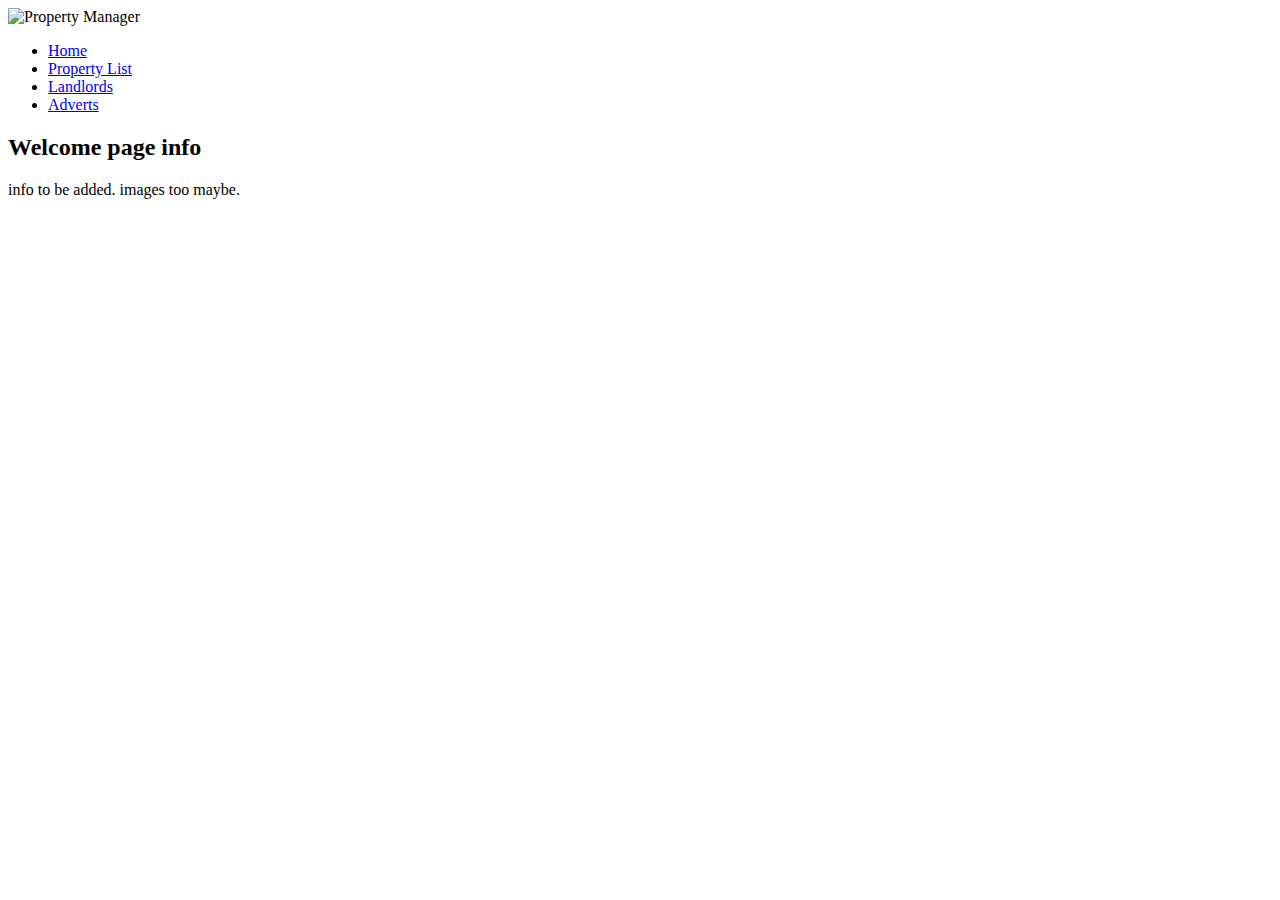
==== Index.html @ b418fbd9 "Create Index.html" ====
<!DOCTYPE html>
<html>
<header>
  <title>Property Manager</title>
  <meta charset="utf-8">
  <meta name="viewport" content="width=device-width, initial-scale=1">

  <link rel="stylesheet" href="style.css">
  <img src="logo.jpg" alt="Property Manager">
</header>
<body>

<section>
<nav>
  <ul>
    <li> <a class ="active" href ="index.html"> Home </a> </li>
    <li> <a href ="properties.html"> Property List </a></li>
    <li> <a href ="landlords.html">Landlords </a> </li>
    <li> <a href ="adverts.html">Adverts </a></li>
  </ul>
</nav>

<article>

  <h2> Welcome page info  </h2>
  <p> info to be added. images too maybe. </p>
</article>
</section>








</body>
</html>
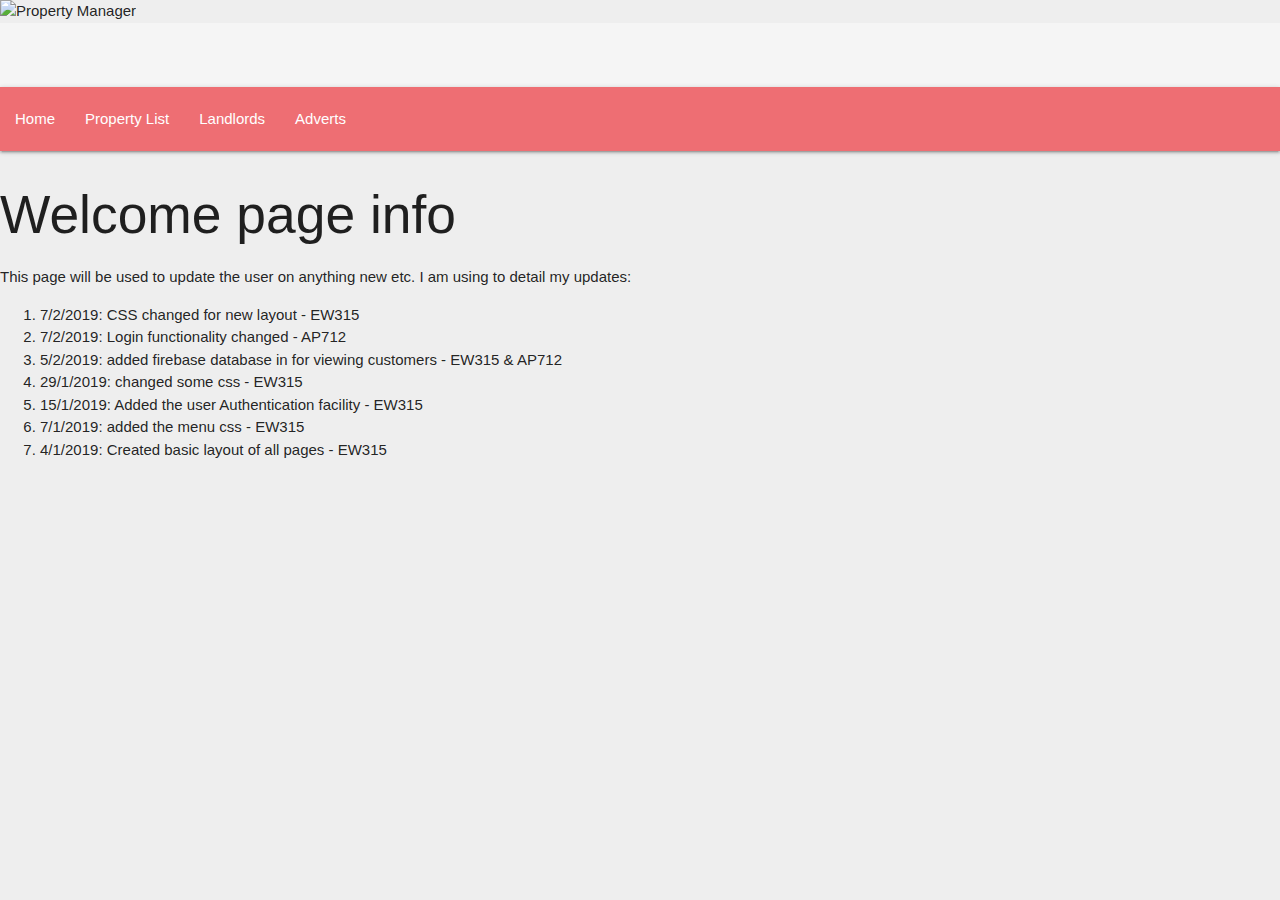
==== commit ed767f73: "Big update. Changed alot of layout, updated the authentication and database access" ====
--- a/Index.html
+++ b/Index.html
@@ -1,38 +1,189 @@
-<!DOCTYPE html>
-<html>
-<header>
+<html lang="en">
+
+<head>
+  <meta charset="UTF-8">
+  <meta name="viewport" content="width=device-width, initial-scale=1.0">
+  <meta http-equiv="X-UA-Compatible" content="ie=edge">
+
+  <link rel="stylesheet" href="https://cdnjs.cloudflare.com/ajax/libs/materialize/1.0.0/css/materialize.min.css">
   <title>Property Manager</title>
-  <meta charset="utf-8">
-  <meta name="viewport" content="width=device-width, initial-scale=1">
+  <img src="logo.jpg" alt="Property Manager">
+</head>
 
-  <link rel="stylesheet" href="style.css">
-  <img src="logo.jpg" alt="Property Manager">
-</header>
-<body>
+<body class="grey lighten-3">
+
+<!-- NAVBAR -->
+<nav class="z-depth-0 grey lighten-4">
+  <div class="nav-wrapper container">
+    <ul id="nav-mobile" class="right hide-on-med-and-down">
+      <li class="logged-in" style="display: none">
+        <a href="#" class="grey-text modal-trigger" data-target="modal-account">Account</a>
+      </li>
+      <li class="logged-in" style="display: none">
+        <a href="#" class="grey-text" id="logout">Logout</a>
+      </li>
+      <li class="logged-in" style="display: none">
+        <a href="#" class="grey-text modal-trigger" data-target="modal-create">Create Customer</a>
+      </li>
+      <li class="logged-out" style="display: none">
+        <a href="#" class="grey-text modal-trigger" data-target="modal-login">Login</a>
+      </li>
+      <li class="logged-out" style="display: none">
+        <a href="#" class="grey-text modal-trigger" data-target="modal-signup">Sign up</a>
+      </li>
+    </ul>
+  </div>
+</nav>
+
+<!--SIGN UP MODAL -->
+<div id="modal-signup" class="modal">
+  <div class="modal-content">
+    <h4>Sign up</h4><br/>
+    <form id="signup-form">
+      <!-- <div class="input-field">
+        <input type="text" id="signup-name" required />
+        <label for="signup-name">First name &amp; surname</label>
+      </div> -->
+      <div class="input-field">
+        <input type="email" id="signup-email" required />
+        <label for="signup-email">Email address</label>
+      </div>
+      <div class="input-field">
+        <input type="password" id="signup-password" required />
+        <label for="signup-password">Choose password</label>
+      </div>
+      <button class="btn yellow darken-2 z-depth-0">Sign up</button>
+    </form>
+  </div>
+</div>
+
+<!-- LOGIN MODAL -->
+<div id="modal-login" class="modal">
+  <div class="modal-content">
+    <h4>Login</h4><br />
+    <form id="login-form">
+      <div class="input-field">
+        <input type="email" id="login-email" required />
+        <label for="login-email">Email address</label>
+      </div>
+      <div class="input-field">
+        <input type="password" id="login-password" required />
+        <label for="login-password">Your password</label>
+      </div>
+      <button class="btn yellow darken-2 z-depth-0">Login</button>
+    </form>
+  </div>
+</div>
+
+<!-- ACCOUNT MODAL -->
+<div id="modal-account" class="modal">
+  <div class="modal-content center-align">
+    <h4>Account details</h4><br />
+    <div class="account-details"></div>
+    <div class="account-extras"></div>
+  </div>
+</div>
+
+<!-- CREATE CUSTOMER MODAL -->
+<div id="modal-create" class="modal">
+  <div class="modal-content">
+    <h4>Create New Customer</h4><br />
+    <form id="create-form">
+      <div class="input-field">
+        <input type="text" id="name" required>
+        <label for="name">First name &amp; surname</label>
+      </div>
+      <div class="input-field">
+        <input type="tel" id="phone" required>
+        <label for="phone">Phone Number</label>
+      </div>
+      <div class="input-field">
+        <input type="email" id="email" required>
+        <label for="email">Email</label>
+      </div>
+      <div class="input-field">
+        <input type="text" id="houseNo" required>
+        <label for="houseNo">House No</label>
+      </div>
+      <div class="input-field">
+        <input type="text" id="street" required>
+        <label for="street">Street</label>
+      </div>
+      <div class="input-field">
+        <input type="text" id="town" required>
+        <label for="town">Town</label>
+      </div>
+      <div class="input-field">
+        <input type="text" id="postCode" required>
+        <label for="postCode">Post Code</label>
+      </div>
+      <button class="btn yellow darken-2 z-depth-0">Create</button>
+    </form>
+  </div>
+</div>
 
 <section>
-<nav>
-  <ul>
-    <li> <a class ="active" href ="index.html"> Home </a> </li>
-    <li> <a href ="properties.html"> Property List </a></li>
-    <li> <a href ="landlords.html">Landlords </a> </li>
-    <li> <a href ="adverts.html">Adverts </a></li>
-  </ul>
-</nav>
+  <nav>
+    <ul>
+      <li> <a class="active" href="index.html"> Home </a> </li>
+      <li> <a href="properties.html"> Property List </a></li>
+      <li> <a href="landlords.html">Landlords </a> </li>
+      <li> <a href="adverts.html">Adverts </a></li>
+    </ul>
+  </nav>
 
 <article>
 
-  <h2> Welcome page info  </h2>
-  <p> info to be added. images too maybe. </p>
+<h2> Welcome page info  </h2>
+<p> This page will be used to update the user on anything new etc. I am using to detail my updates:
+<ol>
+
+
+<li> 7/2/2019: CSS changed for new layout - EW315 </li>
+<li> 7/2/2019: Login functionality changed  - AP712 </li>
+<li> 5/2/2019: added firebase database in for viewing customers - EW315  & AP712 </li>
+<li> 29/1/2019: changed some css  - EW315 </li>
+<li> 15/1/2019: Added the user Authentication facility - EW315 </li>
+<li> 7/1/2019: added the menu css - EW315 </li>
+<li> 4/1/2019: Created basic layout of all pages - EW315 </li>
+</ol>
+</p>
+
 </article>
 </section>
 
+<!-- CUSTOMER LIST -->
+<div class="container" style="margin-top: 40px;">
+  <ul class="collapsible z-depth-0 customers" style="border: none;">
+  </ul>
+</div>
+
+<script src="https://www.gstatic.com/firebasejs/5.6.0/firebase-app.js"></script>
+<script src="https://www.gstatic.com/firebasejs/5.6.0/firebase-auth.js"></script>
+<script src="https://www.gstatic.com/firebasejs/5.6.0/firebase-firestore.js"></script>
+
+<script>
+  // Initialize firebase
+  var config = {
+    apiKey: "AIzaSyA9AX6FkB1qYNgClGmq6-CqQgZPCQnzYS4",
+    authDomain: "fir-auth-9bfa0.firebaseapp.com",
+    databaseURL: "https://fir-auth-9bfa0.firebaseio.com",
+    projectId: "fir-auth-9bfa0"
+  };
+  firebase.initializeApp(config);
 
 
+// make auth and firestore references
+const db = firebase.firestore();
+const auth = firebase.auth();
 
+// update firestore settings
+db.settings({ timestampsInSnapshots: true  });
 
-
-
+</script>
+<script src="https://cdnjs.cloudflare.com/ajax/libs/materialize/1.0.0/js/materialize.min.js"></script>
+<script src="scripts/auth.js"></script>
+<script src="scripts/index.js"></script>
 
 </body>
 </html>
